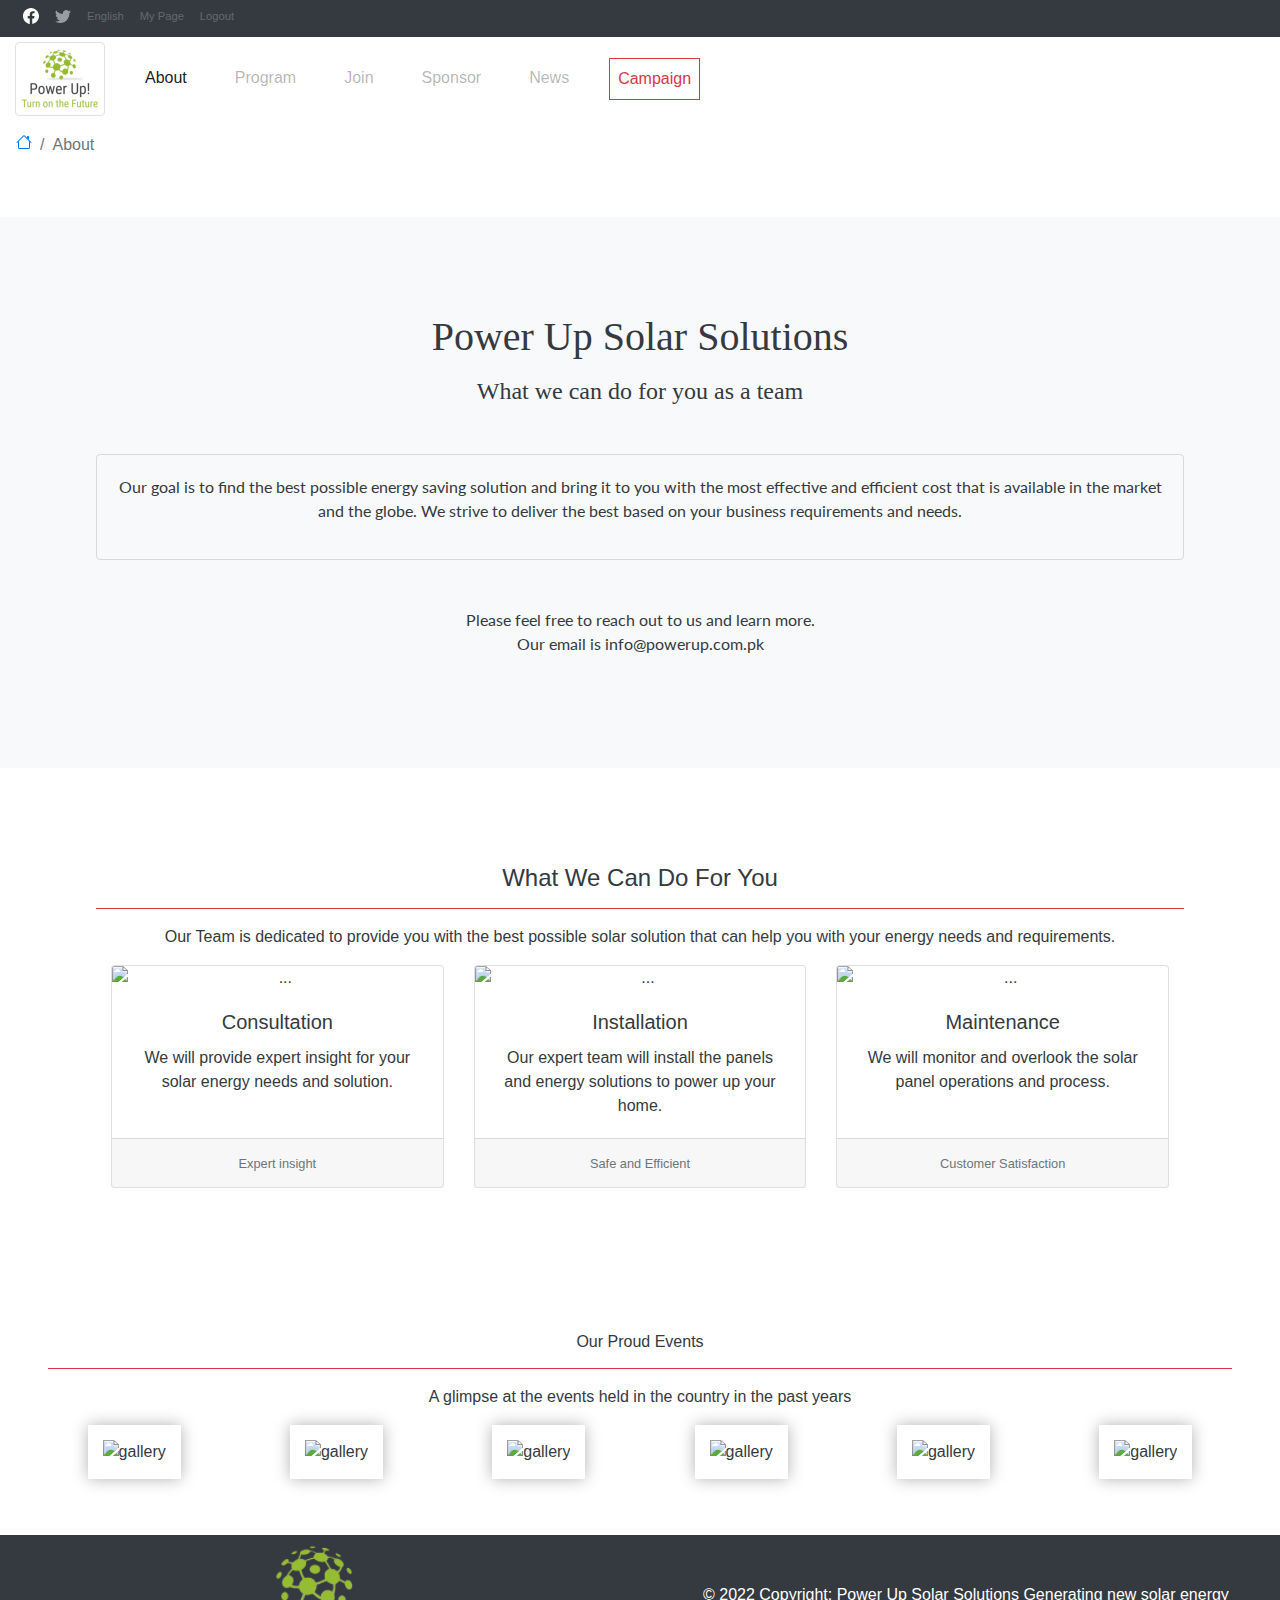
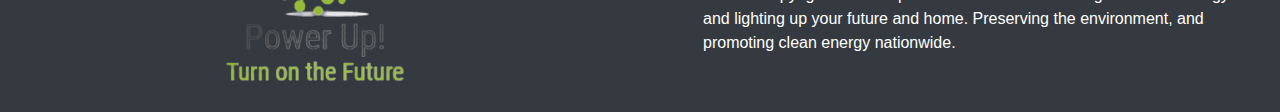
==== about.html @ 2442c95c "Created New Capstone Project Repo" ====
<!doctype html>
<html lang="en">
  <head>
    <!-- Required meta tags -->
    <meta charset="utf-8">
    <meta http-equiv="X-UA-Compatible" content="IE=edge">
    <meta name="viewport" content="width=device-width, initial-scale=1">
    <!--<meta name="viewport" content="width=device-width, initial-scale=1, maximum-scale=1, user-scalable=no">-->

    <!-- Bootstrap CSS -->
    
    <script src="https://ajax.googleapis.com/ajax/libs/jquery/1.11.3/jquery.min.js"></script>

    <link href="https://cdn.jsdelivr.net/npm/bootstrap@5.0.2/dist/css/bootstrap.min.css" rel="stylesheet" integrity="sha384-EVSTQN3/azprG1Anm3QDgpJLIm9Nao0Yz1ztcQTwFspd3yD65VohhpuuCOmLASjC" crossorigin="anonymous">
    <!--<link href="https://cdn.jsdelivr.net/npm/bootstrap@5.1.3/dist/css/bootstrap.min.css" rel="stylesheet">-->

    <link href="//maxcdn.bootstrapcdn.com/bootstrap/4.1.1/css/bootstrap.min.css" rel="stylesheet" id="bootstrap-css">
    <script src="//maxcdn.bootstrapcdn.com/bootstrap/4.1.1/js/bootstrap.min.js"></script>
    <script src="//cdnjs.cloudflare.com/ajax/libs/jquery/3.2.1/jquery.min.js"></script>

    <link href="//db.onlinewebfonts.com/c/d14035f6b1afeabafbee4abb2ebf0fc6?family=COCOGOOSE" rel="stylesheet" type="text/css"/>
    <link href="//db.onlinewebfonts.com/c/b6ec2562bef462b4dc49e9cc5d04845e?family=CocogoosePro-Thin" rel="stylesheet" type="text/css"/>
    <link href='http://fonts.googleapis.com/css?family=Lato:400,700' rel='stylesheet' type='text/css'>
    <link href="http://fonts.cdnfonts.com/css/cocogoose" rel="stylesheet">
    
    <link href="style.css" type="text/css" rel="stylesheet"/>
    
    <title>Power Up Solar Solutions</title>
  </head>
  <body>
    <!--<h1>Hello, world!</h1>-->

    <script src="https://cdn.jsdelivr.net/npm/bootstrap@5.0.2/dist/js/bootstrap.bundle.min.js" integrity="sha384-MrcW6ZMFYlzcLA8Nl+NtUVF0sA7MsXsP1UyJoMp4YLEuNSfAP+JcXn/tWtIaxVXM" crossorigin="anonymous"></script>
    <!--<script src="https://cdn.jsdelivr.net/npm/bootstrap@5.1.3/dist/js/bootstrap.bundle.min.js"></script>-->
    <script src="https://cdnjs.cloudflare.com/ajax/libs/slick-carousel/1.6.0/slick.js"></script>
    <script src="scripts/slider.js"></script>
    <script src="scripts/gallery.js"></script>
    
    <main class="mainBody">
      <header class="socialHeader">
        
        <nav class="navbar navbar-expand-lg navbar-dark bg-dark p-0 d-none d-lg-block">
          <!-- Container wrapper -->
          <div class="container-fluid">
            <!-- Toggle button -->
            <button
              class="navbar-toggler"
              type="button"
              data-bs-toggle="collapse"
              data-bs-target="#navbarRightAlignExample"
              aria-controls="navbarRightAlignExample"
              aria-expanded="false"
              aria-label="Toggle navigation">
              <!--<i class="fas fa-bars"></i>-->
              <span class="navbar-toggler-icon"></span>
            </button>
        
            <!-- Collapsible wrapper -->
            <div class="collapse navbar-collapse" id="navbarRightAlignExample">
              <!-- Left links -->
              <ul class="navbar-nav ms-auto mb-2 mb-lg-0" style="font-size: 0.7rem;">
                <li class="nav-item">
                  <a class="nav-link active" aria-current="page" href="#">
                    <!--<i class="bi-facebook"></i>-->
                    <svg xmlns="http://www.w3.org/2000/svg" width="16" height="16" fill="currentColor" class="bi bi-facebook" viewBox="0 0 16 16">
                      <path d="M16 8.049c0-4.446-3.582-8.05-8-8.05C3.58 0-.002 3.603-.002 8.05c0 4.017 2.926 7.347 6.75 7.951v-5.625h-2.03V8.05H6.75V6.275c0-2.017 1.195-3.131 3.022-3.131.876 0 1.791.157 1.791.157v1.98h-1.009c-.993 0-1.303.621-1.303 1.258v1.51h2.218l-.354 2.326H9.25V16c3.824-.604 6.75-3.934 6.75-7.951z"/>
                    </svg>
                  </a>
                </li>
                <li class="nav-item">
                  <a class="nav-link" href="#">
                    <svg xmlns="http://www.w3.org/2000/svg" width="16" height="16" fill="currentColor" class="bi bi-twitter" viewBox="0 0 16 16">
                      <path d="M5.026 15c6.038 0 9.341-5.003 9.341-9.334 0-.14 0-.282-.006-.422A6.685 6.685 0 0 0 16 3.542a6.658 6.658 0 0 1-1.889.518 3.301 3.301 0 0 0 1.447-1.817 6.533 6.533 0 0 1-2.087.793A3.286 3.286 0 0 0 7.875 6.03a9.325 9.325 0 0 1-6.767-3.429 3.289 3.289 0 0 0 1.018 4.382A3.323 3.323 0 0 1 .64 6.575v.045a3.288 3.288 0 0 0 2.632 3.218 3.203 3.203 0 0 1-.865.115 3.23 3.23 0 0 1-.614-.057 3.283 3.283 0 0 0 3.067 2.277A6.588 6.588 0 0 1 .78 13.58a6.32 6.32 0 0 1-.78-.045A9.344 9.344 0 0 0 5.026 15z"/>
                    </svg>
                  </a>
                </li>
                
                <li class="nav-item">
                  <a class="nav-link disabled">English</a
                  >
                </li>

                <li class="nav-item">
                  <a class="nav-link disabled">My Page</a>
                </li>

                <li class="nav-item">
                  <a class="nav-link disabled">Logout</a>
                </li>
              </ul>
              <!-- Left links -->
            </div>
            <!-- Collapsible wrapper -->
          </div>
          <!-- Container wrapper -->
        </nav>
        
        <nav class="navbar navbar-expand-lg navbar-light fs-6 bg-white p-0">
          <div class="container-fluid">
            <button
              class="navbar-toggler"
              type="button"
              data-bs-toggle="collapse"
              data-bs-target="#navbarRightAlignExample2"
              aria-controls="navbarRightAlignExample2"
              aria-expanded="false"
              aria-label="Toggle navigation">
              <span class="navbar-toggler-icon"></span>
            </button>

            <a class="navbar-brand" href="index.html">
              <img class="img-fluid img-thumbnail" src= "img/power2.png" 
              width="90" height="80" alt="Logo comes here">
            </a>

            <div class="collapse navbar-collapse" id="navbarRightAlignExample2">
              <ul class="navbar-nav ms-auto mb-2 mb-lg-0">
                <li class="nav-item px-3">
                  <a class="nav-link active" aria-current="page" href="about.html">
                    About
                  </a>
                </li>
                <li class="nav-item px-3">
                  <a class="nav-link disabled" href="#">
                    Program
                  </a>
                </li>
                
                <li class="nav-item px-3">
                  <a class="nav-link disabled">Join</a>
                </li>

                <li class="nav-item px-3">
                  <a class="nav-link disabled">Sponsor</a>
                </li>

                <li class="nav-item px-3">
                  <a class="nav-link disabled">News</a>
                </li>

                <li class="nav-item px-3">
                  <a class="nav-link disabled border border-danger border-1 text-danger fw-bold">Campaign</a>
                </li>
              </ul>
            </div>
          </div> <!--container fluid-->
        </nav>
        
        <nav class="float-end bg-transparent text-dark" style="--bs-breadcrumb-divider: '>';" aria-label="breadcrumb">
          <ol class="breadcrumb bg-transparent">
            <li class="breadcrumb-item">
              <a href="index.html">
                <svg xmlns="http://www.w3.org/2000/svg" width="16" height="16" fill="currentColor" class="bi bi-house" viewBox="0 0 16 16">
                  <path fill-rule="evenodd" d="M2 13.5V7h1v6.5a.5.5 0 0 0 .5.5h9a.5.5 0 0 0 .5-.5V7h1v6.5a1.5 1.5 0 0 1-1.5 1.5h-9A1.5 1.5 0 0 1 2 13.5zm11-11V6l-2-2V2.5a.5.5 0 0 1 .5-.5h1a.5.5 0 0 1 .5.5z"/>
                  <path fill-rule="evenodd" d="M7.293 1.5a1 1 0 0 1 1.414 0l6.647 6.646a.5.5 0 0 1-.708.708L8 2.207 1.354 8.854a.5.5 0 1 1-.708-.708L7.293 1.5z"/>
                </svg>
            </a>
            </li>
            <li class="breadcrumb-item active" aria-current="page">About</li>
          </ol>
        </nav>
        
      </header> <!-- mainHeader -->
      
      <section id="introduction" class="container-fluid mt-5 p-5 bg-light text-dark text-center align-items-center justify-content-center">
        <!-- Jumbotron -->
        <div class="p-5 text-center bg-transparent text-dark display-5">
          <h1 class="mb-3 cocogoose">Power Up Solar Solutions</h1>
          <h4 class="mb-3 cocogoose">What we can do for you as a team</h4>
          
          <div class="card mt-5 mb-5 bg-transparent text-dark fs-5">
            <div class="card-body lato">
              <p>
                Our goal is to find the best possible energy saving solution and bring it to you with the most 
                effective and efficient cost that is available in the market and the globe. We strive to deliver 
                the best based on your business requirements and needs. 
              </p>
            </div>
          </div>
          <p class="text-center mt-5 fw-bold lato fs-5">
            Please feel free to reach out to us and learn more.<br/> Our email is info@powerup.com.pk
          </p>
        </div>
        <!-- Jumbotron -->
      </section> <!--introduction-->
      
      
      <!-- section team -->
      <section id="team" class="container-fluid p-5 bg-white text-dark text-center align-items-center justify-content-center">
        <!-- Jumbotron -->
        <div class="p-5 text-center bg-transparent">
          <h4 class="mb-3">What We Can Do For You</h4>
          <hr class="bg-danger border-2 border-top border-danger">

          <p>
            Our Team is dedicated to provide you with the best possible solar solution that can help you with 
            your energy needs and requirements. 
          </p>

          <div class="container-fluid">
            <div class="row row-cols-1 row-cols-md-3 g-4">
              <div class="col">
                <div class="card h-100">
                  <img src="https://documents.acer.europa.eu/en/Electricity/Market%20monitoring/PublishingImages/consultation.jpg?RenditionID=5" class="card-img-top" alt="...">
                  <div class="card-body">
                    <h5 class="card-title">Consultation</h5>
                    <p class="card-text">We will provide expert insight for your solar energy needs and solution.</p>
                  </div>
                  <div class="card-footer">
                    <small class="text-muted">Expert insight</small>
                  </div>
                </div>
              </div>
              <div class="col">
                <div class="card h-100">
                  <img src="https://www.forbes.com/advisor/wp-content/uploads/2021/08/Untitled-design-2021-08-18T120552.419.png" class="card-img-top" alt="...">
                  <div class="card-body">
                    <h5 class="card-title">Installation</h5>
                    <p class="card-text">Our expert team will install the panels and energy solutions to power up your home.</p>
                  </div>
                  <div class="card-footer">
                    <small class="text-muted">Safe and Efficient</small>
                  </div>
                </div>
              </div>
              <div class="col">
                <div class="card h-100">
                  <img src="https://s25180.pcdn.co/wp-content/uploads/2022/04/FrankDonaldson-maintenanceplans-copy.jpg" class="card-img-top" alt="...">
                  <div class="card-body">
                    <h5 class="card-title">Maintenance</h5>
                    <p class="card-text">We will monitor and overlook the solar panel operations and process.</p>
                  </div>
                  <div class="card-footer">
                    <small class="text-muted">Customer Satisfaction</small>
                  </div>
                </div>
              </div>
            </div>
          </div> <!--container fluid-->
        </div>
        <!-- Jumbotron -->
      </section> <!--team-->

      <section id="partners" class="gallery container-fluid p-5 bg-white text-dark text-center align-items-center justify-content-center">
        <div>
          <h6 class="h6">Our Proud Events</h6>
          <hr class="bg-danger border-2 border-top border-danger">
          <p>A glimpse at the events held in the country in the past years</p>
        </div>
        
        <div class="container-lg">
          <div class="row gy-4 row-cols-1 row-cols-sm-2 row-cols-md-3">
             <div class="col">
                <img src="https://static.s123-cdn-static-d.com/uploads/5644946/normal_62176b357c52b.jpg" class="gallery-item" alt="gallery">
             </div>
             <div class="col">
                <img src="https://encrypted-tbn0.gstatic.com/images?q=tbn:ANd9GcRICqgCKGQvtjU-TjpX_v2M3ylaoJ7ovlc1L3p5DsKQC1tVVuE_kok7io5DT6esCWUXVrY&usqp=CAU" class="gallery-item" alt="gallery">
             </div>
             <div class="col">
                <img src="https://www.thesmartere.in/fileadmin/_processed_/d/e/csm_1A4A5958_ba2ddf3c93.jpg" class="gallery-item" alt="gallery">
             </div>
             <div class="col">
                <img src="https://www.aedb.org/images/11.jpg" class="gallery-item" alt="gallery">
             </div>
             <div class="col">
                <img src="https://www.convergenceindia.org/images/gallery-2022/small-images/glimpses-home-img14.jpg" class="gallery-item" alt="gallery">
             </div>
             <div class="col">
                <img src="https://www.exposolar.org/img/content/gallery-01.jpg" class="gallery-item" alt="gallery">
             </div>
          </div>
       </div>

       <!-- Modal -->
      <div class="modal fade" id="gallery-modal" tabindex="-1" aria-labelledby="exampleModalLabel" aria-hidden="true">
        <div class="modal-dialog modal-dialog-centered modal-lg">
          <div class="modal-content">
            <div class="modal-header">
              <!-- <h5 class="modal-title" id="exampleModalLabel">Modal title</h5> -->
              <button type="button" class="btn-close" data-bs-dismiss="modal" aria-label="Close"></button>
            </div>
            <div class="modal-body">
              <img src="https://static.s123-cdn-static-d.com/uploads/5644946/normal_62176b357c52b.jpg" class="modal-img" alt="modal img">
            </div>
          </div>
        </div>
      </div>

      </section>

      <footer class="bg-dark text-center text-lg-start mt-2">
        
        <div class="row">
          <div class="col-6">
            <img src="img/footer3-removebg-preview.png" class="img-responsive img-fluid" />
          </div>
          <div class="col-6">
            <!-- Copyright -->
            <div class="text-left p-5 text-white">
              © 2022 Copyright: Power Up Solar Solutions
              Generating new solar energy and lighting up your future and home. Preserving the environment, and 
              promoting clean energy nationwide.
            </div>
            <!-- Copyright -->
          </div>
        </div>
        
      </footer>

    </main> <!-- mainBody -->
    
    
    <!-- Option 2: Separate Popper and Bootstrap JS -->
    <!--
    <script src="https://cdn.jsdelivr.net/npm/@popperjs/core@2.9.2/dist/umd/popper.min.js" integrity="sha384-IQsoLXl5PILFhosVNubq5LC7Qb9DXgDA9i+tQ8Zj3iwWAwPtgFTxbJ8NT4GN1R8p" crossorigin="anonymous"></script>
    <script src="https://cdn.jsdelivr.net/npm/bootstrap@5.0.2/dist/js/bootstrap.min.js" integrity="sha384-cVKIPhGWiC2Al4u+LWgxfKTRIcfu0JTxR+EQDz/bgldoEyl4H0zUF0QKbrJ0EcQF" crossorigin="anonymous"></script>
    -->
  
  </body>
</html>
---- style.css ----
@import url(//db.onlinewebfonts.com/c/b6ec2562bef462b4dc49e9cc5d04845e?family=CocogoosePro-Thin);
@import url(//db.onlinewebfonts.com/c/d14035f6b1afeabafbee4abb2ebf0fc6?family=COCOGOOSE);
@import url('http://fonts.cdnfonts.com/css/cocogoose');
@import url('http://fonts.googleapis.com/css?family=Lato:400,700');

.bg-image:after {
  content: '';
  position: absolute;
  left: 0;
  width: 100%;
  top: 0;
  height: 100%;
  background-color: rgba(121, 106, 106, 0.6);
}

.cocogoose {
  font-family: 'COCOGOOSE', 'CocogoosePro-Thin', 'cocogoose';
}

.lato {
  font-family: 'Lato';
}

#introduction {
  background: url('https://image-editing-services.com/wp-content/uploads/2018/10/about-us-background.jpg') no-repeat;
  -webkit-background-size: cover;
  -moz-background-size: cover;
  background-size: cover;
  -o-background-size: cover;
  /*opacity: 0.6;*/
}

#program {
  background: url('img/background.png');
  background-repeat: repeat-y;
  /*-webkit-background-size: cover;
  -moz-background-size: cover;
  background-size: cover;
  -o-background-size: cover;*/
  /*opacity: 0.6;*/
}

.img-card {
  width:90px;
  align-self: center;
}

.feature-speaker {
  width: 27%;
}

/* Slider */

.slick-slide {
  margin: 0px 20px;
}

.slick-slide img {
  width: 100%;
}

.slick-slider {
  position: relative;
  display: block;
  box-sizing: border-box;
  -webkit-user-select: none;
  -moz-user-select: none;
  -ms-user-select: none;
          user-select: none;
  -webkit-touch-callout: none;
  -khtml-user-select: none;
  -ms-touch-action: pan-y;
      touch-action: pan-y;
  -webkit-tap-highlight-color: transparent;
}

.slick-list {
  position: relative;
  display: block;
  overflow: hidden;
  margin: 0;
  padding: 0;
}

.slick-list:focus {
  outline: none;
}

.slick-list.dragging {
  cursor: pointer;
  cursor: hand;
}

.slick-slider .slick-track,
.slick-slider .slick-list {
  -webkit-transform: translate3d(0, 0, 0);
  -moz-transform: translate3d(0, 0, 0);
  -ms-transform: translate3d(0, 0, 0);
  -o-transform: translate3d(0, 0, 0);
  transform: translate3d(0, 0, 0);
}

.slick-track {
  position: relative;
  top: 0;
  left: 0;
  display: block;
}

.slick-track:before,
.slick-track:after {
  display: table;
  content: '';
}

.slick-track:after {
  clear: both;
}

.slick-loading .slick-track {
  visibility: hidden;
}

.slick-slide {
  display: none;
  float: left;
  height: 100%;
  min-height: 1px;
}

[dir='rtl'] .slick-slide {
  float: right;
}

.slick-slide img {
  display: block;
}

.slick-slide.slick-loading img {
  display: none;
}

.slick-slide.dragging img {
  pointer-events: none;
}

.slick-initialized .slick-slide {
  display: block;
}

.slick-loading .slick-slide {
  visibility: hidden;
}

.slick-vertical .slick-slide {
  display: block;
  height: auto;
  border: 1px solid transparent;
}

.slick-arrow.slick-hidden {
  display: none;
}

img{
	max-width: 100%;
}
.gallery{
	background-color: #dbddf1;
	padding: 80px 0;
}
.gallery img{
	background-color: #ffffff;
	padding: 15px;
	width: 100%;
	box-shadow: 0 0 15px rgba(0,0,0,0.3);
	cursor: pointer;
}
#gallery-modal .modal-img{
	width: 100%;
}
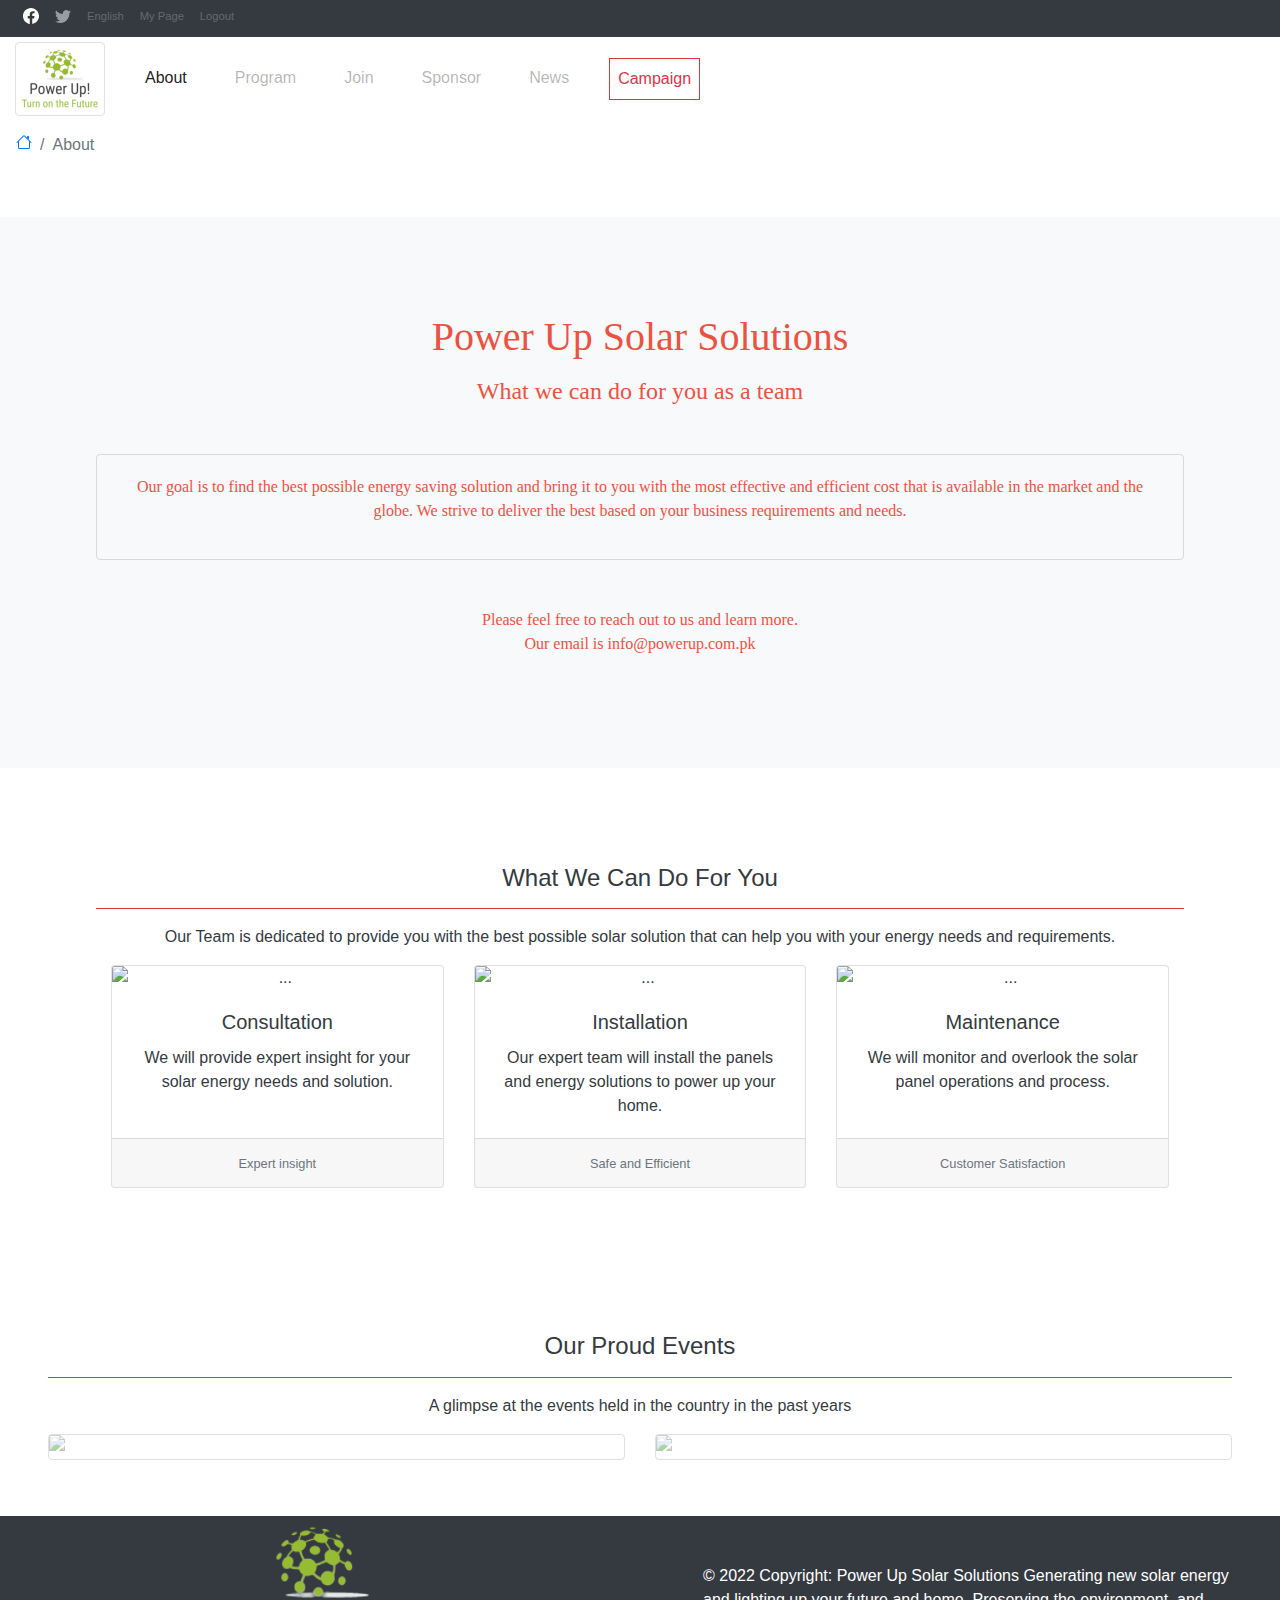
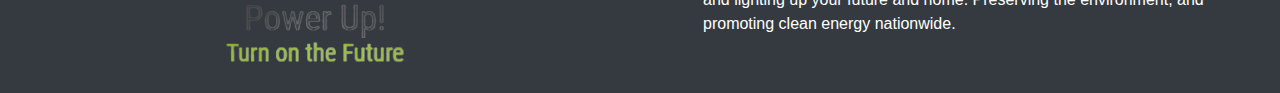
==== commit 0325b4b1: "Made changes to the application" ====
--- a/about.html
+++ b/about.html
@@ -33,8 +33,6 @@
     <script src="https://cdn.jsdelivr.net/npm/bootstrap@5.0.2/dist/js/bootstrap.bundle.min.js" integrity="sha384-MrcW6ZMFYlzcLA8Nl+NtUVF0sA7MsXsP1UyJoMp4YLEuNSfAP+JcXn/tWtIaxVXM" crossorigin="anonymous"></script>
     <!--<script src="https://cdn.jsdelivr.net/npm/bootstrap@5.1.3/dist/js/bootstrap.bundle.min.js"></script>-->
     <script src="https://cdnjs.cloudflare.com/ajax/libs/slick-carousel/1.6.0/slick.js"></script>
-    <script src="scripts/slider.js"></script>
-    <script src="scripts/gallery.js"></script>
     
     <main class="mainBody">
       <header class="socialHeader">
@@ -169,7 +167,7 @@
           <h4 class="mb-3 cocogoose">What we can do for you as a team</h4>
           
           <div class="card mt-5 mb-5 bg-transparent text-dark fs-5">
-            <div class="card-body lato">
+            <div class="card-body cocogoose">
               <p>
                 Our goal is to find the best possible energy saving solution and bring it to you with the most 
                 effective and efficient cost that is available in the market and the globe. We strive to deliver 
@@ -177,7 +175,7 @@
               </p>
             </div>
           </div>
-          <p class="text-center mt-5 fw-bold lato fs-5">
+          <p class="text-center mt-5 fw-bold cocogoose fs-5">
             Please feel free to reach out to us and learn more.<br/> Our email is info@powerup.com.pk
           </p>
         </div>
@@ -243,49 +241,39 @@
 
       <section id="partners" class="gallery container-fluid p-5 bg-white text-dark text-center align-items-center justify-content-center">
         <div>
-          <h6 class="h6">Our Proud Events</h6>
+          <h4 class="h4">Our Proud Events</h4>
           <hr class="bg-danger border-2 border-top border-danger">
           <p>A glimpse at the events held in the country in the past years</p>
         </div>
         
         <div class="container-lg">
-          <div class="row gy-4 row-cols-1 row-cols-sm-2 row-cols-md-3">
-             <div class="col">
-                <img src="https://static.s123-cdn-static-d.com/uploads/5644946/normal_62176b357c52b.jpg" class="gallery-item" alt="gallery">
+          <div class="row gy-4">
+             <div class="col-6">
+              <div class="card bg-transparent text-white align-items-center justify-content-center">
+                <img src="https://cabaus.org/wp-content/uploads/2018/02/18-session-2.jpg" class="card-img" 
+                alt="..." style="opacity:0.5;">
+                <div class="card-img-overlay p-5">
+                  <h5 class="card-title text-dark display-5 fw-bold p-5">2020</h5>
+                  <p class="card-text text-dark fw-bold">Remembering the Great Times at these events</p>
+                  <p class="card-text text-dark fw-bold">Last Updated 2020</p>
+                </div>
+              </div>
              </div>
-             <div class="col">
-                <img src="https://encrypted-tbn0.gstatic.com/images?q=tbn:ANd9GcRICqgCKGQvtjU-TjpX_v2M3ylaoJ7ovlc1L3p5DsKQC1tVVuE_kok7io5DT6esCWUXVrY&usqp=CAU" class="gallery-item" alt="gallery">
+             
+             <div class="col-6">
+              <div class="card bg-transparent text-white align-items-center justify-content-center">
+                <img src="https://cabaus.org/wp-content/uploads/2018/02/18-session-2.jpg" 
+                class="card-img img-fluid img-responsive" alt="..."
+                style="opacity:0.5;">
+                <div class="card-img-overlay p-5">
+                  <h5 class="card-title text-dark display-5 fw-bold p-5">2021</h5>
+                  <p class="card-text text-dark fw-bold">Remembering the Great Times at these events</p>
+                  <p class="card-text text-dark fw-bold">Last Updated 2021</p>
+                </div>
+              </div>
              </div>
-             <div class="col">
-                <img src="https://www.thesmartere.in/fileadmin/_processed_/d/e/csm_1A4A5958_ba2ddf3c93.jpg" class="gallery-item" alt="gallery">
-             </div>
-             <div class="col">
-                <img src="https://www.aedb.org/images/11.jpg" class="gallery-item" alt="gallery">
-             </div>
-             <div class="col">
-                <img src="https://www.convergenceindia.org/images/gallery-2022/small-images/glimpses-home-img14.jpg" class="gallery-item" alt="gallery">
-             </div>
-             <div class="col">
-                <img src="https://www.exposolar.org/img/content/gallery-01.jpg" class="gallery-item" alt="gallery">
-             </div>
-          </div>
-       </div>
-
-       <!-- Modal -->
-      <div class="modal fade" id="gallery-modal" tabindex="-1" aria-labelledby="exampleModalLabel" aria-hidden="true">
-        <div class="modal-dialog modal-dialog-centered modal-lg">
-          <div class="modal-content">
-            <div class="modal-header">
-              <!-- <h5 class="modal-title" id="exampleModalLabel">Modal title</h5> -->
-              <button type="button" class="btn-close" data-bs-dismiss="modal" aria-label="Close"></button>
-            </div>
-            <div class="modal-body">
-              <img src="https://static.s123-cdn-static-d.com/uploads/5644946/normal_62176b357c52b.jpg" class="modal-img" alt="modal img">
-            </div>
-          </div>
-        </div>
-      </div>
-
+          </div> <!--row -->
+       </div> <!--container-lg-->
       </section>
 
       <footer class="bg-dark text-center text-lg-start mt-2">
--- a/style.css
+++ b/style.css
@@ -10,11 +10,13 @@
   width: 100%;
   top: 0;
   height: 100%;
-  background-color: rgba(121, 106, 106, 0.6);
+  background-color: #d3d3d3;
+  opacity: 0.8;
 }
 
 .cocogoose {
   font-family: 'COCOGOOSE', 'CocogoosePro-Thin', 'cocogoose';
+  color: #ec5242;
 }
 
 .lato {
@@ -27,17 +29,12 @@
   -moz-background-size: cover;
   background-size: cover;
   -o-background-size: cover;
-  /*opacity: 0.6;*/
+  background-blend-mode: color-burn;
 }
 
 #program {
   background: url('img/background.png');
   background-repeat: repeat-y;
-  /*-webkit-background-size: cover;
-  -moz-background-size: cover;
-  background-size: cover;
-  -o-background-size: cover;*/
-  /*opacity: 0.6;*/
 }
 
 .img-card {
@@ -161,21 +158,3 @@
 .slick-arrow.slick-hidden {
   display: none;
 }
-
-img{
-	max-width: 100%;
-}
-.gallery{
-	background-color: #dbddf1;
-	padding: 80px 0;
-}
-.gallery img{
-	background-color: #ffffff;
-	padding: 15px;
-	width: 100%;
-	box-shadow: 0 0 15px rgba(0,0,0,0.3);
-	cursor: pointer;
-}
-#gallery-modal .modal-img{
-	width: 100%;
-}
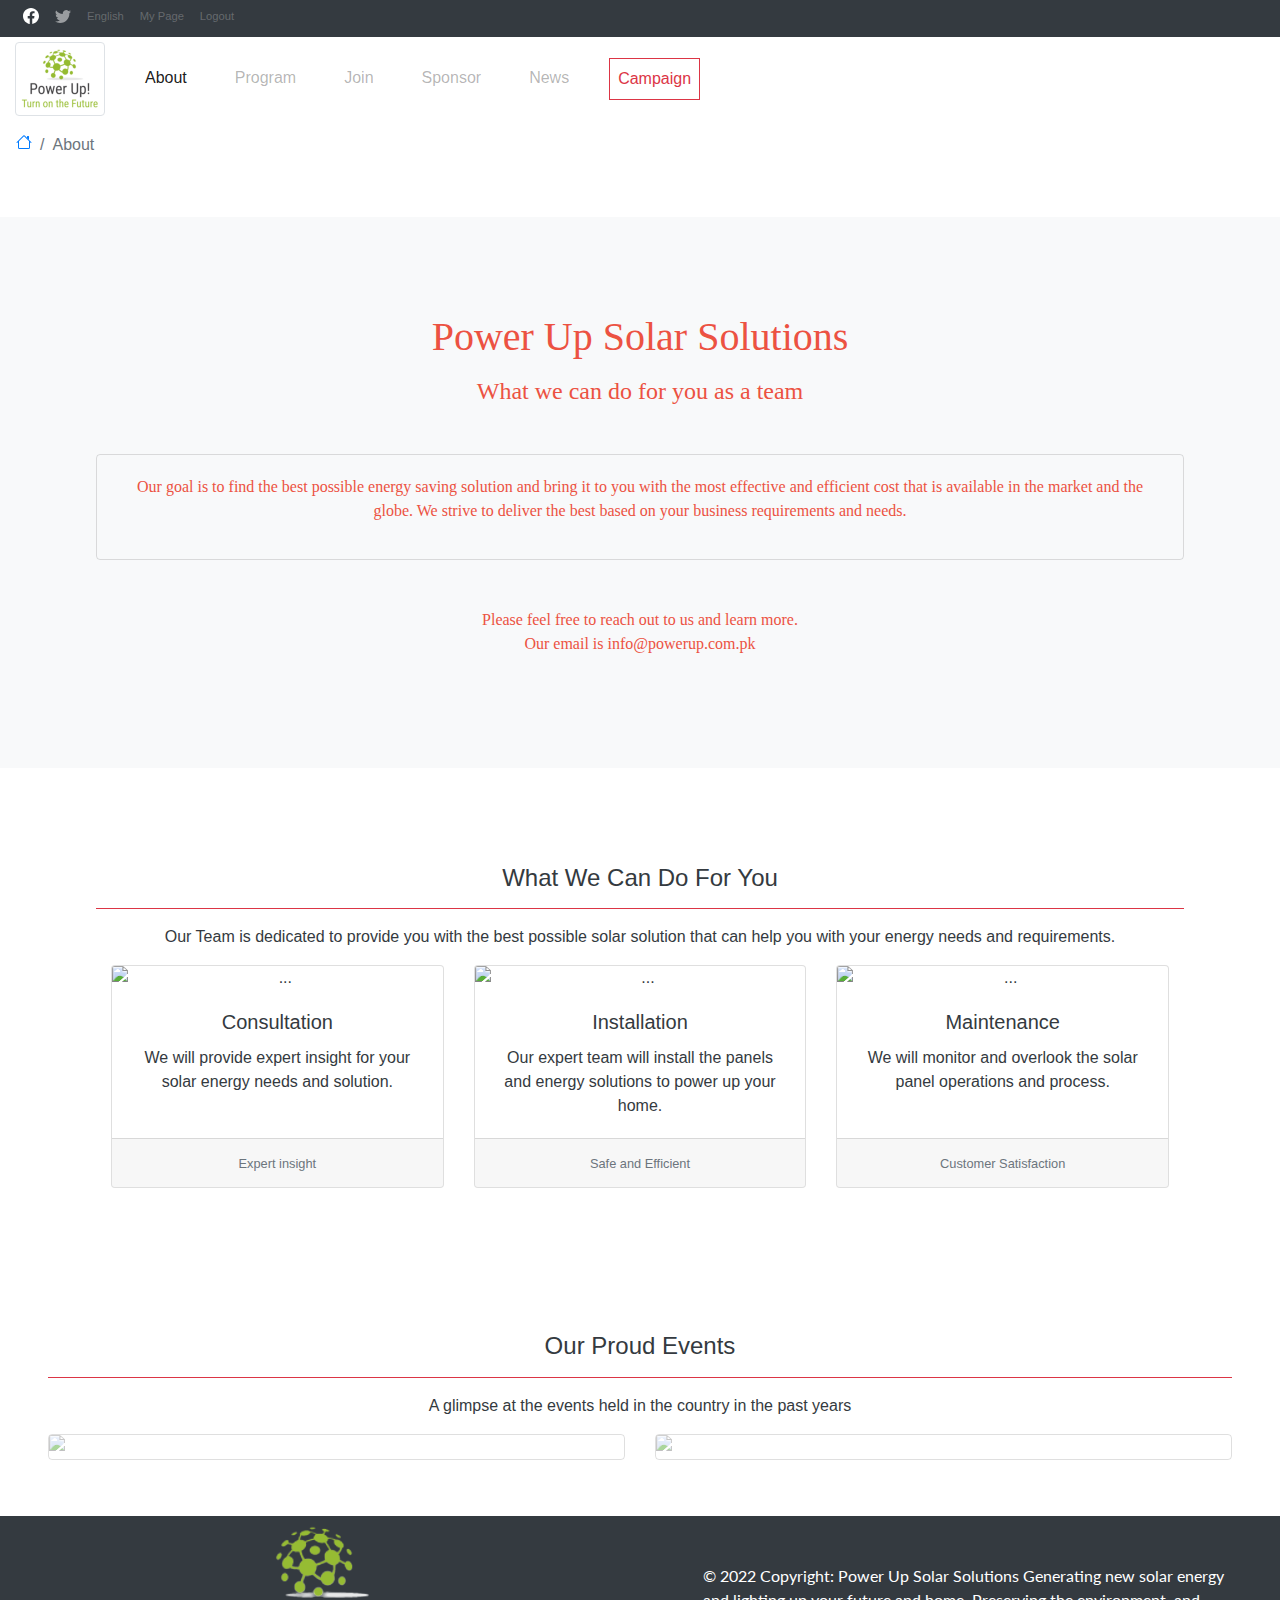
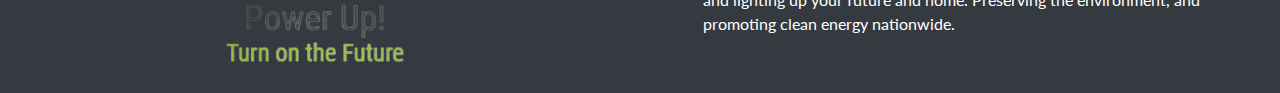
==== commit f45cf19e: "Fixing the fonts of the application" ====
--- a/about.html
+++ b/about.html
@@ -247,7 +247,7 @@
         </div>
         
         <div class="container-lg">
-          <div class="row gy-4">
+          <div class="row gy-4 lato">
              <div class="col-6">
               <div class="card bg-transparent text-white align-items-center justify-content-center">
                 <img src="https://cabaus.org/wp-content/uploads/2018/02/18-session-2.jpg" class="card-img" 
@@ -282,7 +282,7 @@
           <div class="col-6">
             <img src="img/footer3-removebg-preview.png" class="img-responsive img-fluid" />
           </div>
-          <div class="col-6">
+          <div class="col-6 lato">
             <!-- Copyright -->
             <div class="text-left p-5 text-white">
               © 2022 Copyright: Power Up Solar Solutions
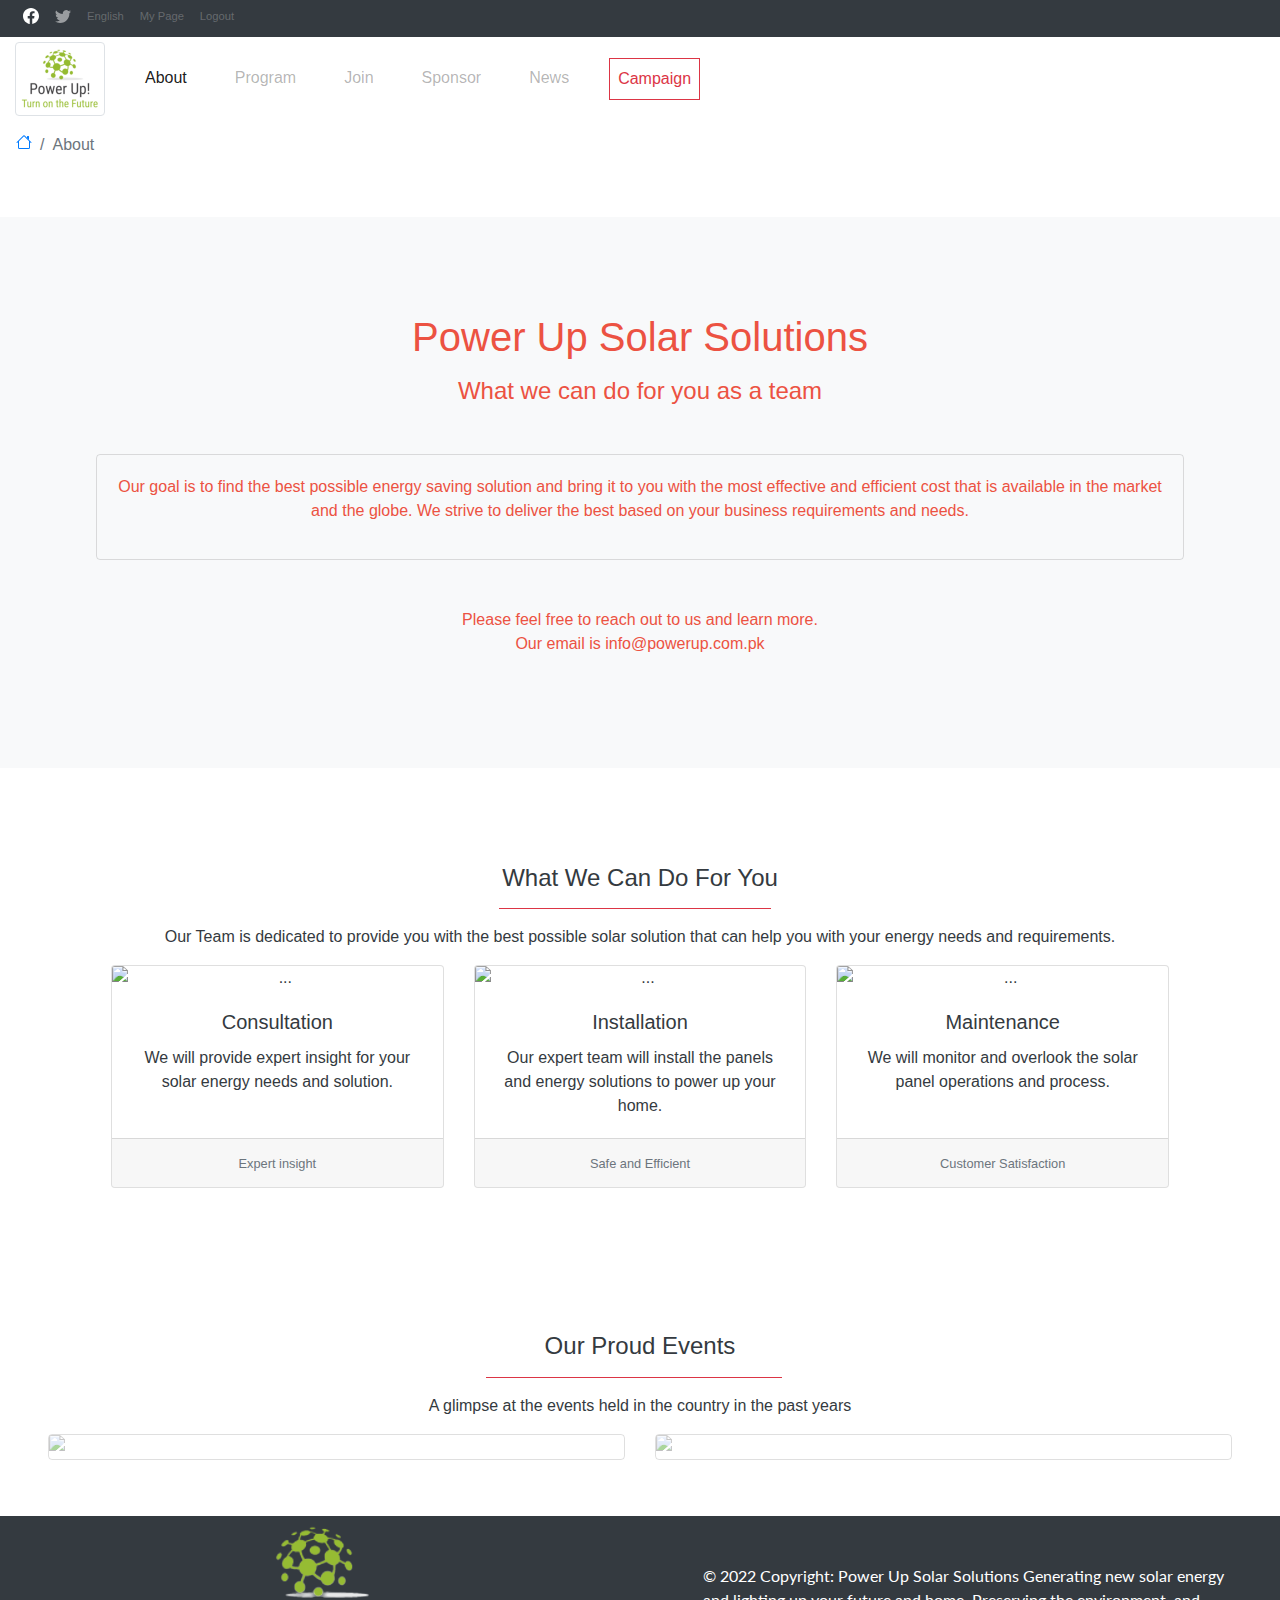
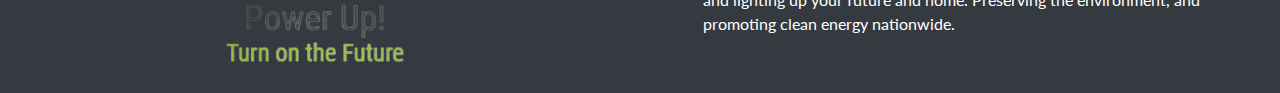
==== commit 92b35201: "Made some changes to the code" ====
--- a/about.html
+++ b/about.html
@@ -5,15 +5,13 @@
     <meta charset="utf-8">
     <meta http-equiv="X-UA-Compatible" content="IE=edge">
     <meta name="viewport" content="width=device-width, initial-scale=1">
-    <!--<meta name="viewport" content="width=device-width, initial-scale=1, maximum-scale=1, user-scalable=no">-->
-
+   
     <!-- Bootstrap CSS -->
     
     <script src="https://ajax.googleapis.com/ajax/libs/jquery/1.11.3/jquery.min.js"></script>
 
     <link href="https://cdn.jsdelivr.net/npm/bootstrap@5.0.2/dist/css/bootstrap.min.css" rel="stylesheet" integrity="sha384-EVSTQN3/azprG1Anm3QDgpJLIm9Nao0Yz1ztcQTwFspd3yD65VohhpuuCOmLASjC" crossorigin="anonymous">
-    <!--<link href="https://cdn.jsdelivr.net/npm/bootstrap@5.1.3/dist/css/bootstrap.min.css" rel="stylesheet">-->
-
+   
     <link href="//maxcdn.bootstrapcdn.com/bootstrap/4.1.1/css/bootstrap.min.css" rel="stylesheet" id="bootstrap-css">
     <script src="//maxcdn.bootstrapcdn.com/bootstrap/4.1.1/js/bootstrap.min.js"></script>
     <script src="//cdnjs.cloudflare.com/ajax/libs/jquery/3.2.1/jquery.min.js"></script>
@@ -28,12 +26,6 @@
     <title>Power Up Solar Solutions</title>
   </head>
   <body>
-    <!--<h1>Hello, world!</h1>-->
-
-    <script src="https://cdn.jsdelivr.net/npm/bootstrap@5.0.2/dist/js/bootstrap.bundle.min.js" integrity="sha384-MrcW6ZMFYlzcLA8Nl+NtUVF0sA7MsXsP1UyJoMp4YLEuNSfAP+JcXn/tWtIaxVXM" crossorigin="anonymous"></script>
-    <!--<script src="https://cdn.jsdelivr.net/npm/bootstrap@5.1.3/dist/js/bootstrap.bundle.min.js"></script>-->
-    <script src="https://cdnjs.cloudflare.com/ajax/libs/slick-carousel/1.6.0/slick.js"></script>
-    
     <main class="mainBody">
       <header class="socialHeader">
         
@@ -103,7 +95,10 @@
               aria-controls="navbarRightAlignExample2"
               aria-expanded="false"
               aria-label="Toggle navigation">
-              <span class="navbar-toggler-icon"></span>
+              <!--<span class="navbar-toggler-icon"></span>-->
+              <span class="toggler-icon top-bar"></span>
+              <span class="toggler-icon middle-bar"></span>
+              <span class="toggler-icon bottom-bar"></span>
             </button>
 
             <a class="navbar-brand" href="index.html">
@@ -188,7 +183,7 @@
         <!-- Jumbotron -->
         <div class="p-5 text-center bg-transparent">
           <h4 class="mb-3">What We Can Do For You</h4>
-          <hr class="bg-danger border-2 border-top border-danger">
+          <hr class="bg-danger border-2 border-top border-danger w-25" style="margin-left:37%;">
 
           <p>
             Our Team is dedicated to provide you with the best possible solar solution that can help you with 
@@ -242,7 +237,7 @@
       <section id="partners" class="gallery container-fluid p-5 bg-white text-dark text-center align-items-center justify-content-center">
         <div>
           <h4 class="h4">Our Proud Events</h4>
-          <hr class="bg-danger border-2 border-top border-danger">
+          <hr class="bg-danger border-2 border-top border-danger w-25" style="margin-left:37%;">
           <p>A glimpse at the events held in the country in the past years</p>
         </div>
         
@@ -292,17 +287,9 @@
             <!-- Copyright -->
           </div>
         </div>
-        
       </footer>
-
     </main> <!-- mainBody -->
-    
-    
-    <!-- Option 2: Separate Popper and Bootstrap JS -->
-    <!--
-    <script src="https://cdn.jsdelivr.net/npm/@popperjs/core@2.9.2/dist/umd/popper.min.js" integrity="sha384-IQsoLXl5PILFhosVNubq5LC7Qb9DXgDA9i+tQ8Zj3iwWAwPtgFTxbJ8NT4GN1R8p" crossorigin="anonymous"></script>
-    <script src="https://cdn.jsdelivr.net/npm/bootstrap@5.0.2/dist/js/bootstrap.min.js" integrity="sha384-cVKIPhGWiC2Al4u+LWgxfKTRIcfu0JTxR+EQDz/bgldoEyl4H0zUF0QKbrJ0EcQF" crossorigin="anonymous"></script>
-    -->
-  
+    <script src="https://cdn.jsdelivr.net/npm/bootstrap@5.0.2/dist/js/bootstrap.bundle.min.js" integrity="sha384-MrcW6ZMFYlzcLA8Nl+NtUVF0sA7MsXsP1UyJoMp4YLEuNSfAP+JcXn/tWtIaxVXM" crossorigin="anonymous"></script>
+    <script src="https://cdnjs.cloudflare.com/ajax/libs/slick-carousel/1.6.0/slick.js"></script>
   </body>
 </html>--- a/style.css
+++ b/style.css
@@ -3,7 +3,74 @@
 @import url('http://fonts.cdnfonts.com/css/cocogoose');
 @import url('http://fonts.googleapis.com/css?family=Lato:400,700');
 
-.bg-image:after {
+body {
+  overflow-x: hidden;
+}
+
+.navbar-toggler {
+  border: 0 !important;
+}
+
+.navbar-toggler:focus,
+.navbar-toggler:active,
+.navbar-toggler-icon:focus {
+  outline: none !important;
+  box-shadow: none !important;
+  border: 0 !important;
+}
+
+/* Lines of the Toggler */
+.toggler-icon{
+  width: 30px;
+  height: 3px;
+  background-color: #e74c3c;
+  display: block;
+  transition: all 0.2s;
+}
+
+/* Adds Space between the lines */
+.middle-bar{
+  margin: 5px auto;
+}
+
+/* State when navbar is opened (START) */
+.navbar-toggler .top-bar {
+  transform: rotate(45deg);
+  transform-origin: 10% 10%;
+}
+
+.navbar-toggler .middle-bar {
+  opacity: 0;
+  filter: alpha(opacity=0);
+}
+
+.navbar-toggler .bottom-bar {
+  transform: rotate(-45deg);
+  transform-origin: 10% 90%;
+}
+/* State when navbar is opened (END) */
+
+/* State when navbar is collapsed (START) */
+.navbar-toggler.collapsed .top-bar {
+  transform: rotate(0);
+}
+
+.navbar-toggler.collapsed .middle-bar {
+  opacity: 1;
+  filter: alpha(opacity=100);
+}
+
+.navbar-toggler.collapsed .bottom-bar {
+  transform: rotate(0);
+}
+/* State when navbar is collapsed (END) */
+
+/* Color of Toggler when collapsed */
+.navbar-toggler.collapsed .toggler-icon {
+  background-color: #777777;
+}
+
+.bg-image::after {
   content: '';
   position: absolute;
   left: 0;
@@ -15,12 +82,12 @@
 }
 
 .cocogoose {
-  font-family: 'COCOGOOSE', 'CocogoosePro-Thin', 'cocogoose';
+  font-family: 'COCOGOOSE', 'CocogoosePro-Thin', 'cocogoose', sans-serif;
   color: #ec5242;
 }
 
 .lato {
-  font-family: 'Lato';
+  font-family: 'Lato', sans-serif;
 }
 
 #introduction {
@@ -38,7 +105,7 @@
 }
 
 .img-card {
-  width:90px;
+  width: 90px;
   align-self: center;
 }
 
@@ -49,11 +116,16 @@
 /* Slider */
 
 .slick-slide {
-  margin: 0px 20px;
+  margin: 0 20px;
+  display: none;
+  float: left;
+  height: 100%;
+  min-height: 1px;
 }
 
 .slick-slide img {
   width: 100%;
+  display: block;
 }
 
 .slick-slider {
@@ -63,11 +135,11 @@
   -webkit-user-select: none;
   -moz-user-select: none;
   -ms-user-select: none;
-          user-select: none;
+  user-select: none;
   -webkit-touch-callout: none;
   -khtml-user-select: none;
   -ms-touch-action: pan-y;
-      touch-action: pan-y;
+  touch-action: pan-y;
   -webkit-tap-highlight-color: transparent;
 }
 
@@ -86,6 +158,13 @@
 .slick-list.dragging {
   cursor: pointer;
   cursor: hand;
+}
+
+.slick-track {
+  position: relative;
+  top: 0;
+  left: 0;
+  display: block;
 }
 
 .slick-slider .slick-track,
@@ -97,20 +176,13 @@
   transform: translate3d(0, 0, 0);
 }
 
-.slick-track {
-  position: relative;
-  top: 0;
-  left: 0;
-  display: block;
-}
-
-.slick-track:before,
-.slick-track:after {
+.slick-track::before,
+.slick-track::after {
   display: table;
   content: '';
 }
 
-.slick-track:after {
+.slick-track::after {
   clear: both;
 }
 
@@ -118,21 +190,10 @@
   visibility: hidden;
 }
 
-.slick-slide {
-  display: none;
-  float: left;
-  height: 100%;
-  min-height: 1px;
-}
-
 [dir='rtl'] .slick-slide {
   float: right;
 }
 
-.slick-slide img {
-  display: block;
-}
-
 .slick-slide.slick-loading img {
   display: none;
 }
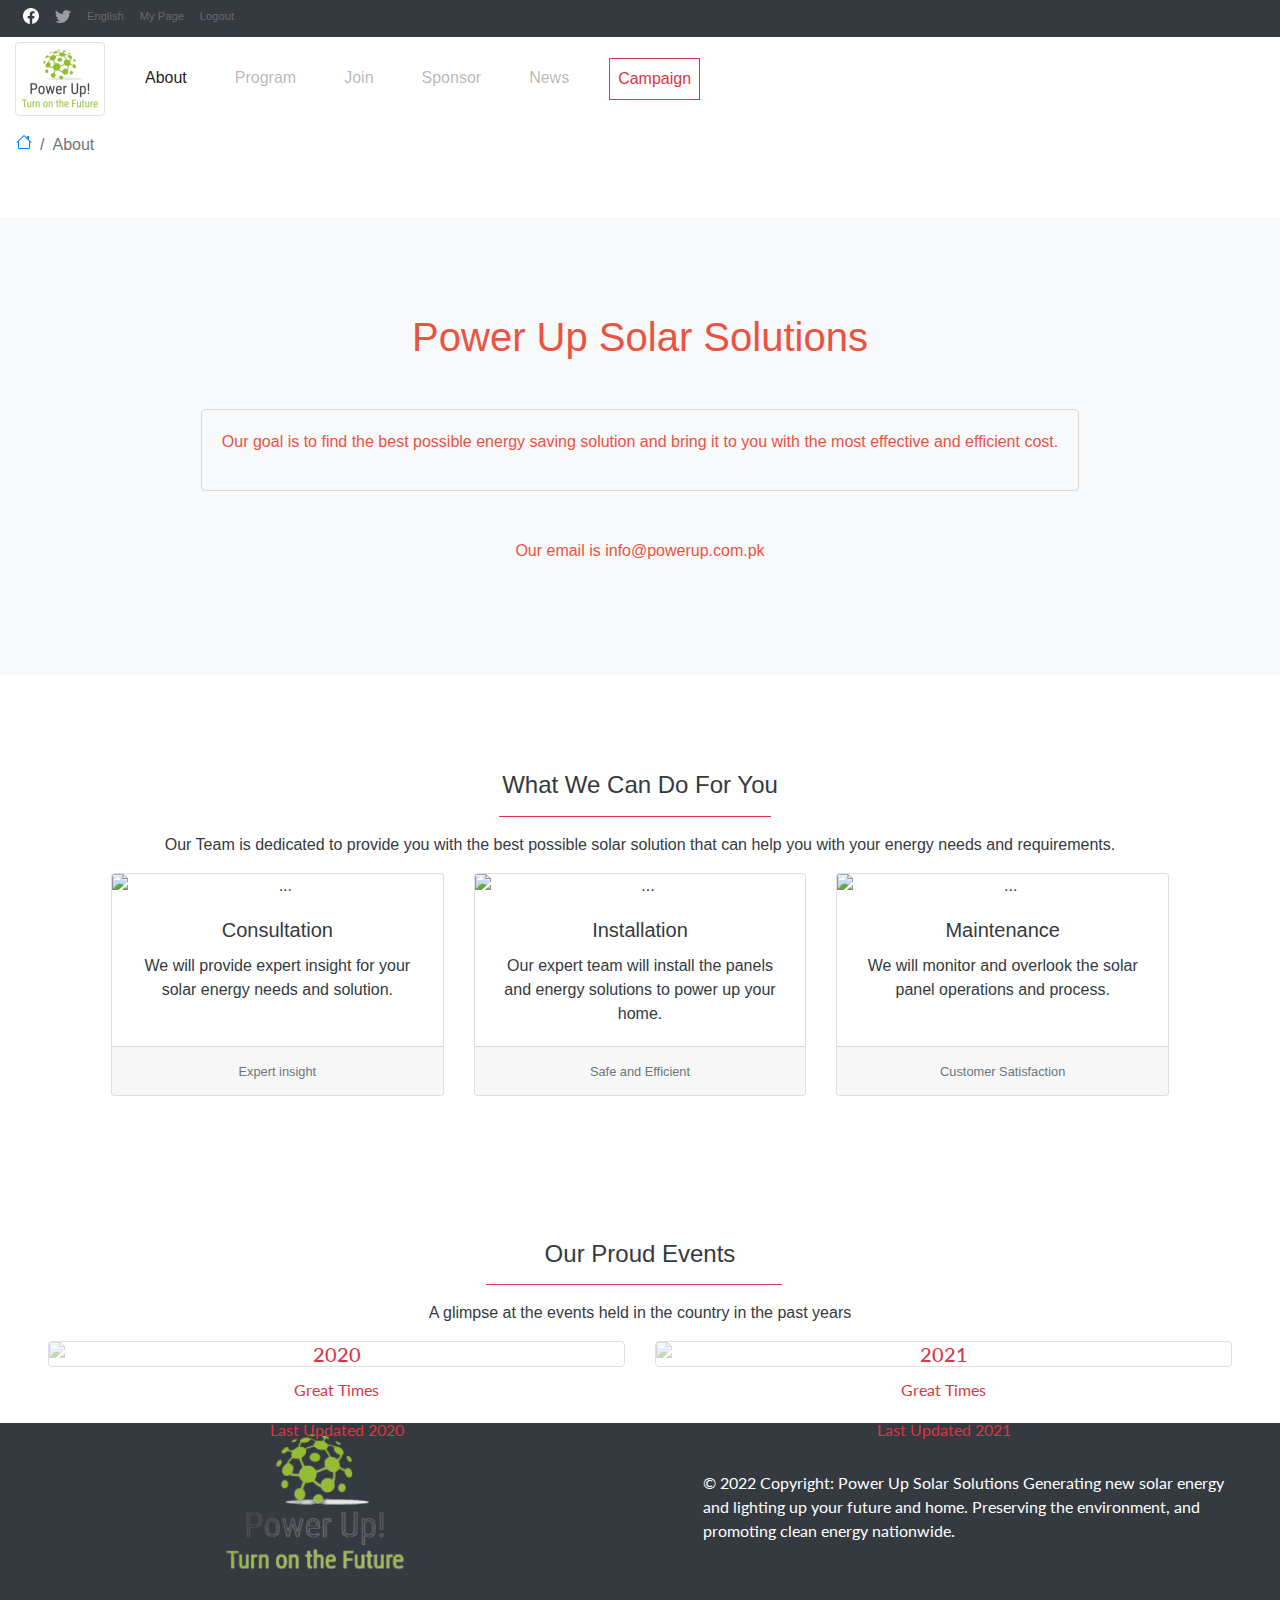
==== commit e92cc9a7: "Updated styles and contents" ====
--- a/about.html
+++ b/about.html
@@ -155,23 +155,21 @@
         
       </header> <!-- mainHeader -->
       
-      <section id="introduction" class="container-fluid mt-5 p-5 bg-light text-dark text-center align-items-center justify-content-center">
+      <section id="introduction" class="container-fluid mt-5 p-5 d-flex bg-light text-dark text-center align-items-center justify-content-center">
         <!-- Jumbotron -->
         <div class="p-5 text-center bg-transparent text-dark display-5">
           <h1 class="mb-3 cocogoose">Power Up Solar Solutions</h1>
-          <h4 class="mb-3 cocogoose">What we can do for you as a team</h4>
           
           <div class="card mt-5 mb-5 bg-transparent text-dark fs-5">
             <div class="card-body cocogoose">
               <p>
                 Our goal is to find the best possible energy saving solution and bring it to you with the most 
-                effective and efficient cost that is available in the market and the globe. We strive to deliver 
-                the best based on your business requirements and needs. 
+                effective and efficient cost.
               </p>
             </div>
           </div>
           <p class="text-center mt-5 fw-bold cocogoose fs-5">
-            Please feel free to reach out to us and learn more.<br/> Our email is info@powerup.com.pk
+            Our email is info@powerup.com.pk
           </p>
         </div>
         <!-- Jumbotron -->
@@ -244,26 +242,26 @@
         <div class="container-lg">
           <div class="row gy-4 lato">
              <div class="col-6">
-              <div class="card bg-transparent text-white align-items-center justify-content-center">
+              <div class="card bg-transparent text-white align-items-center justify-content-center flex">
                 <img src="https://cabaus.org/wp-content/uploads/2018/02/18-session-2.jpg" class="card-img" 
-                alt="..." style="opacity:0.5;">
-                <div class="card-img-overlay p-5">
-                  <h5 class="card-title text-dark display-5 fw-bold p-5">2020</h5>
-                  <p class="card-text text-dark fw-bold">Remembering the Great Times at these events</p>
-                  <p class="card-text text-dark fw-bold">Last Updated 2020</p>
+                alt="..." style="opacity:0.4;">
+                <div class="card-img-overlay p-0 CocogoosePro-Thin text-danger">
+                  <h5 class="card-title display-6 fw-bold">2020</h5>
+                  <p class="card-text fw-bold">Great Times</p>
+                  <p class="card-text fw-bold fs-6">Last Updated 2020</p>
                 </div>
               </div>
              </div>
              
              <div class="col-6">
-              <div class="card bg-transparent text-white align-items-center justify-content-center">
+              <div class="card bg-transparent text-white align-items-center justify-content-center flex">
                 <img src="https://cabaus.org/wp-content/uploads/2018/02/18-session-2.jpg" 
                 class="card-img img-fluid img-responsive" alt="..."
-                style="opacity:0.5;">
-                <div class="card-img-overlay p-5">
-                  <h5 class="card-title text-dark display-5 fw-bold p-5">2021</h5>
-                  <p class="card-text text-dark fw-bold">Remembering the Great Times at these events</p>
-                  <p class="card-text text-dark fw-bold">Last Updated 2021</p>
+                style="opacity:0.4;">
+                <div class="card-img-overlay p-0 CocogoosePro-Thin text-danger">
+                  <h5 class="card-title display-6 fw-bold">2021</h5>
+                  <p class="card-text fw-bold">Great Times</p>
+                  <p class="card-text fw-bold fs-6">Last Updated 2021</p>
                 </div>
               </div>
              </div>
--- a/style.css
+++ b/style.css
@@ -12,15 +12,15 @@
 }
 
 .navbar-toggler:focus,
-.navbar-toggler:active,
-.navbar-toggler-icon:focus {
+.navbar-toggler-icon:focus,
+.navbar-toggler:active {
   outline: none !important;
   box-shadow: none !important;
   border: 0 !important;
 }
 
 /* Lines of the Toggler */
-.toggler-icon{
+.toggler-icon {
   width: 30px;
   height: 3px;
   background-color: #e74c3c;
@@ -29,7 +29,7 @@
 }
 
 /* Adds Space between the lines */
-.middle-bar{
+.middle-bar {
   margin: 5px auto;
 }
 
@@ -48,6 +48,7 @@
   transform: rotate(-45deg);
   transform-origin: 10% 90%;
 }
+
 /* State when navbar is opened (END) */
 
 /* State when navbar is collapsed (START) */
@@ -63,11 +64,12 @@
 .navbar-toggler.collapsed .bottom-bar {
   transform: rotate(0);
 }
+
 /* State when navbar is collapsed (END) */
 
 /* Color of Toggler when collapsed */
 .navbar-toggler.collapsed .toggler-icon {
-  background-color: #777777;
+  background-color: #777;
 }
 
 .bg-image::after {
